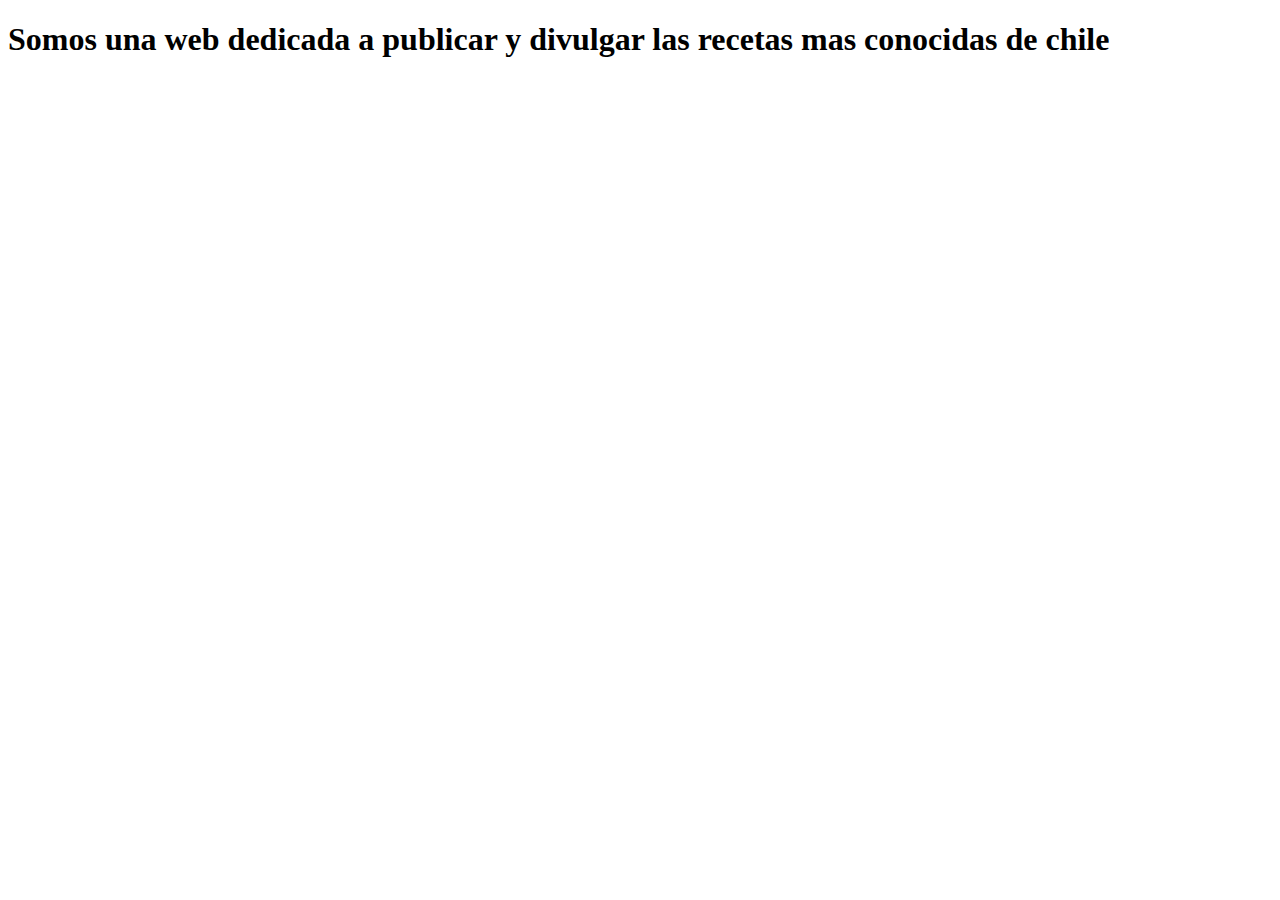
==== proyecto EDLP/conocenos.html @ dadebca9 "Add files via upload" ====
<!DOCTYPE html>
<html lang="en" dir="ltr">
  <head>
    <meta charset="utf-8">
    <title>Conocenos</title>
  </head>
  <body>
  <h1>Somos una web dedicada a publicar y divulgar las recetas mas conocidas de chile</h1>  
  </body>
</html>
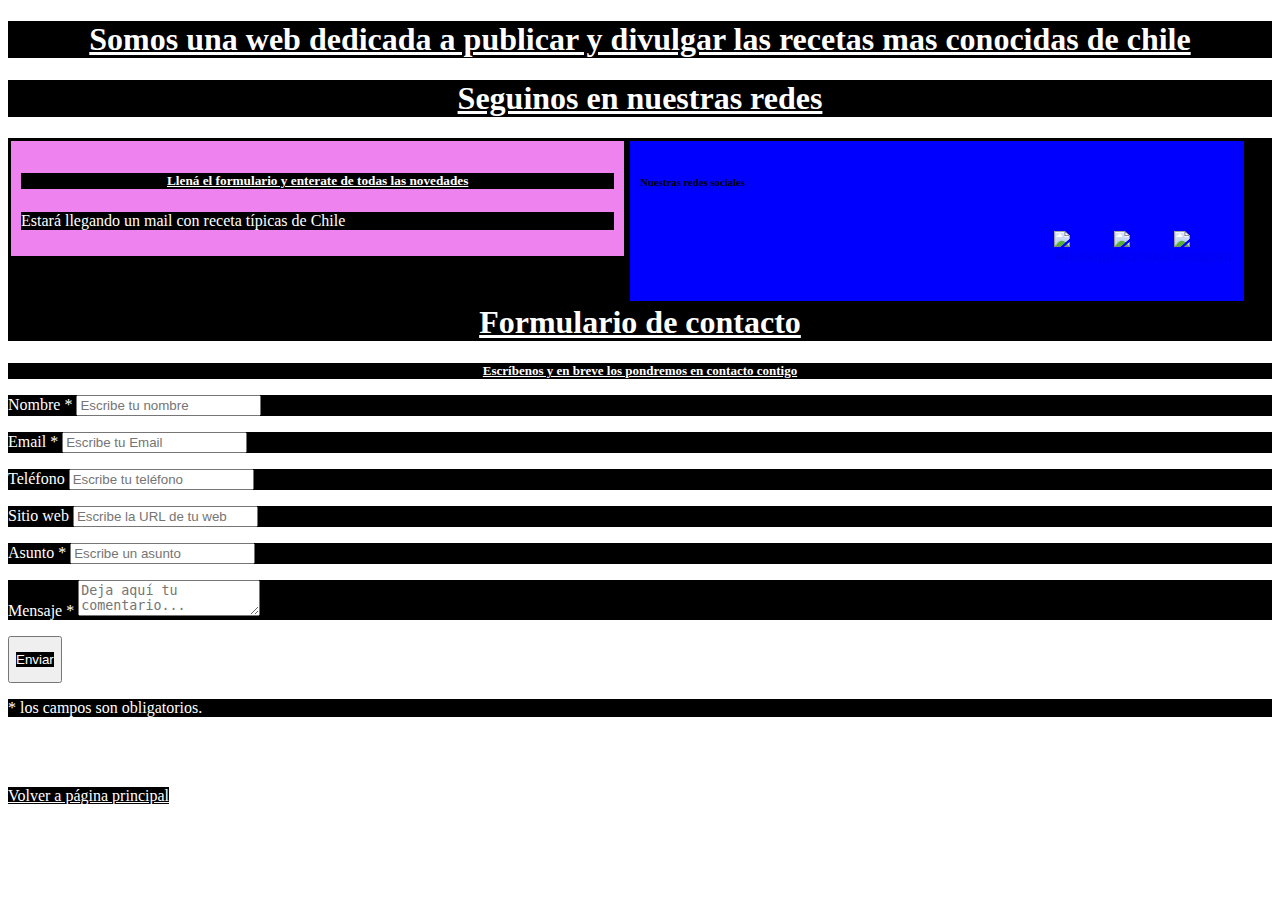
==== commit eb90c427: "Add files via upload" ====
--- a/proyecto EDLP/conocenos.html
+++ b/proyecto EDLP/conocenos.html
@@ -3,8 +3,93 @@
   <head>
     <meta charset="utf-8">
     <title>Conocenos</title>
+    <link rel="stylesheet" href="./estilos/estilo.css">
   </head>
   <body>
-  <h1>Somos una web dedicada a publicar y divulgar las recetas mas conocidas de chile</h1>  
+  <h1>Somos una web dedicada a publicar y divulgar las recetas mas conocidas de chile</h1>
   </body>
 </html>
+<body>
+  <h1>Seguinos en nuestras redes</h1>
+
+<header>
+
+      <h5>Llená el formulario y enterate de todas las novedades</h5>
+      <p>Estará llegando un mail con receta típicas de Chile</p>
+</header>
+
+<footer>
+  <h6>Nuestras redes sociales</h6>
+  <br>
+<a href="https://www.instagram.com/lastaagustin/" target="_blank"><img class="instagram" src="https://anthoncode.com/wp-content/uploads/2019/07/logo-minimalist-instagram.png" alt="instagram"; ></a>
+<a href="https://www.facebook.com/lastaagustin/" target="_blank"><img class="facebook" src="https://brandlogos.net/wp-content/uploads/2021/04/facebook-icon-512x512.png" alt="facebook"></a>
+<a href="https://walink.co/6ca9d9" target="_blank"><img class="whatsapp" src="https://logodownload.org/wp-content/uploads/2015/04/whatsapp-logo-1-1.png" alt="whatsapp"></a>
+</footer>
+
+<div class="contact_form">
+
+   <div class="formulario">
+     <h1>Formulario de contacto</h1>
+       <h3>Escríbenos y en breve los pondremos en contacto contigo</h3>
+
+
+         <form action="submeter-formulario.php" method="post">
+
+
+               <p>
+                 <label for="nombre" class="colocar_nombre">Nombre
+                   <span class="obligatorio">*</span>
+                 </label>
+                   <input type="text" name="introducir_nombre" id="nombre" required="obligatorio" placeholder="Escribe tu nombre">
+               </p>
+
+               <p>
+                 <label for="email" class="colocar_email">Email
+                   <span class="obligatorio">*</span>
+                 </label>
+                   <input type="email" name="introducir_email" id="email" required="obligatorio" placeholder="Escribe tu Email">
+               </p>
+
+               <p>
+                 <label for="telefone" class="colocar_telefono">Teléfono
+                 </label>
+                   <input type="tel" name="introducir_telefono" id="telefono" placeholder="Escribe tu teléfono">
+               </p>
+
+               <p>
+                 <label for="website" class="colocar_website">Sitio web
+                 </label>
+                   <input type="url" name="introducir_website" id="website" placeholder="Escribe la URL de tu web">
+               </p>
+
+               <p>
+                 <label for="asunto" class="colocar_asunto">Asunto
+                   <span class="obligatorio">*</span>
+                 </label>
+                   <input type="text" name="introducir_asunto" id="assunto" required="obligatorio" placeholder="Escribe un asunto">
+               </p>
+
+               <p>
+                 <label for="mensaje" class="colocar_mensaje">Mensaje
+                   <span class="obligatorio">*</span>
+                 </label>
+                                   <textarea name="introducir_mensaje" class="texto_mensaje" id="mensaje" required="obligatorio" placeholder="Deja aquí tu comentario..."></textarea>
+                               </p>
+
+               <button type="submit" name="enviar_formulario" id="enviar"><p>Enviar</p></button>
+
+               <p class="aviso">
+                 <span class="obligatorio"> * </span>los campos son obligatorios.
+               </p>
+
+         </form>
+   </div>
+ </div>
+
+ <br>
+ <br>
+ <br>
+
+<a class="inicio"href="index.html"target="_blank"> Volver a página principal</a>
+
+</body>
--- a/proyecto EDLP/estilos/estilo.css
+++ b/proyecto EDLP/estilos/estilo.css
@@ -0,0 +1,98 @@
+body {background-image: url(https://img.freepik.com/vector-gratis/elementos-comida-dibujados-mano_1411-48.jpg?w=2000);}
+body {background-color: white;}
+h1 {background-color: black;}
+h1 {text-decoration: underline;}
+h1 {color: white;}
+h1 {align-self: center;}
+h1 {text-align: center;}
+p {color: white;}
+p {font-size: xx-larger}
+p {background-color: black;}
+h3 {font-size: small}
+h3 {color: white;}
+h3 {font-size: xx-larger}
+h3 {text-decoration: underline;}
+h3 {text-align: center;}
+h3 {background-color: black;}
+h4 {font-size: small}
+h4 {color: white;}
+h4 {font-size: xx-larger}
+h4 {text-align: center;}
+h4 {text-decoration: underline;}
+h4 {background-color: black}
+h5 {background-color: black}
+h5 {color: white;}
+h5 {text-align: center;}
+h5 {text-decoration: underline;}
+li {background-color: white;}
+img {background-size: cover;}
+img {max-height: none;}
+img {background-position: center;}
+.whatsapp {width: 60px; height: 60px; float: right;}
+.instagram {width: 60px; height: 60px; float: right;}
+.facebook {width: 60px; height: 60px; float: right;}
+.otrasrecetas {background-color: white;}
+.lugaresvisitar {background-color: white;}
+.recetasfaciles {background-color: white;}
+.conocenos {background-color: white;}
+
+header {background-color: violet;
+width: 49%;
+float: left;
+border: 3px solid black;
+padding: 10px;
+box-sizing: border-box;
+
+
+}
+
+section {background-color: pink;
+  width: 49%;
+  float: right;
+  border: 3px solid black;
+  box-sizing: border-box;
+
+
+}
+
+nav {background-color: black;
+clear: both;
+width: 50%;
+
+
+
+}
+
+footer {background-color: blue;
+  width: 49%;
+  float: left;
+  border: 3px solid black;
+  padding: 10px;
+  box-sizing: border-box;
+
+
+}
+.cazuelaimagen:hover {width: 100%;
+  border-radius: 50%;
+  border: 3px solid white;
+}
+
+.conocenos:hover {color: black}
+.otrasrecetas:hover {color: orange}
+.lugaresvisitar:hover {color: black}
+.recetasfaciles:hover {color: orange}
+
+.whatsapp:hover {width: 30%;
+  border-radius: 50%;
+  border: 3px solid white;}
+
+.instagram:hover {width: 30%;
+  border-radius: 50%;
+  border: 3px solid white;}
+
+.facebook:hover {width: 30%;
+    border-radius: 50%;
+    border: 3px solid white;}
+
+.inicio:hover {color: orange;}
+.inicio {background: black; color: white;}
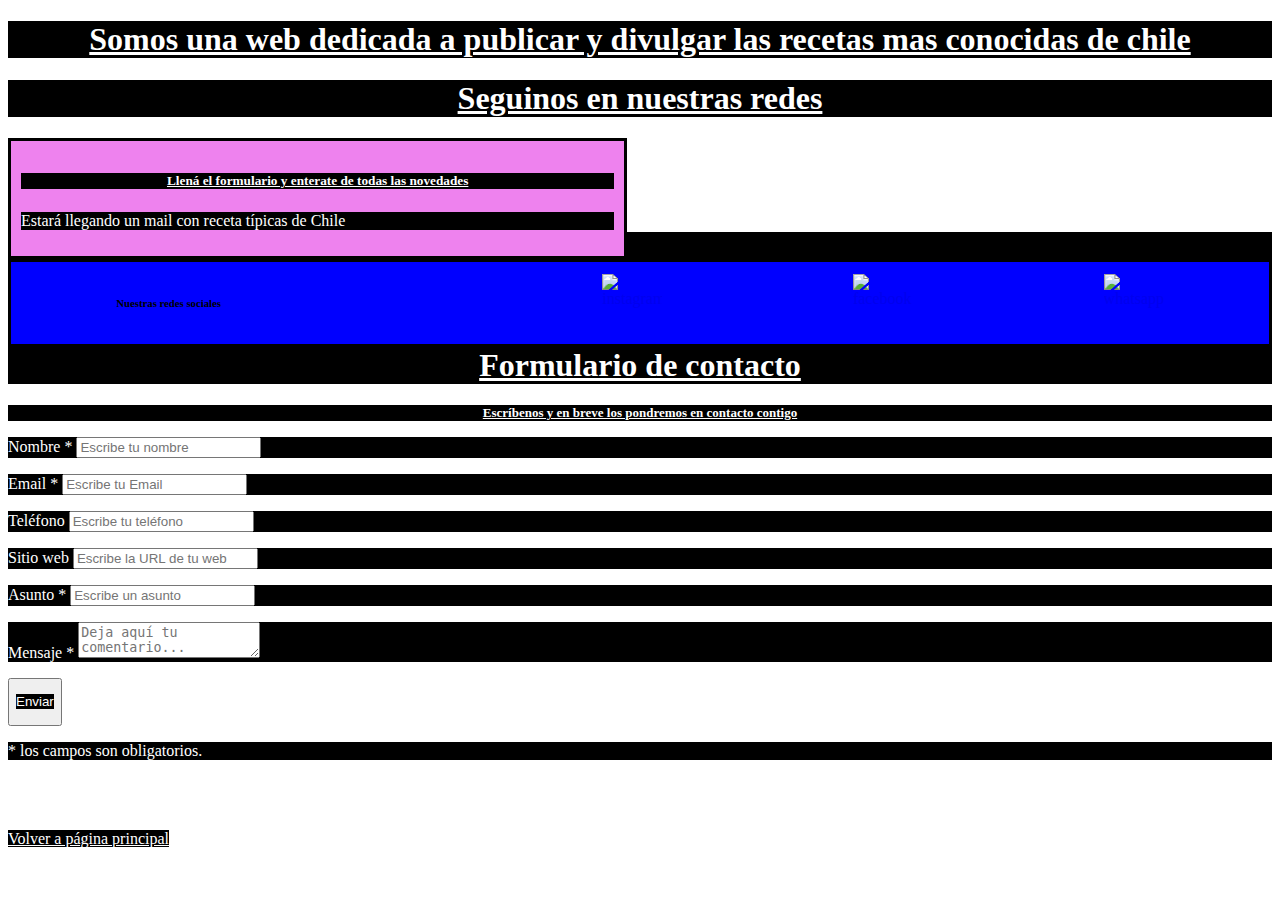
==== commit 0754e240: "Add files via upload" ====
--- a/proyecto EDLP/conocenos.html
+++ b/proyecto EDLP/conocenos.html
@@ -25,6 +25,12 @@
 <a href="https://www.facebook.com/lastaagustin/" target="_blank"><img class="facebook" src="https://brandlogos.net/wp-content/uploads/2021/04/facebook-icon-512x512.png" alt="facebook"></a>
 <a href="https://walink.co/6ca9d9" target="_blank"><img class="whatsapp" src="https://logodownload.org/wp-content/uploads/2015/04/whatsapp-logo-1-1.png" alt="whatsapp"></a>
 </footer>
+
+<br>
+<br>
+<br>
+<br>
+
 
 <div class="contact_form">
 
--- a/proyecto EDLP/estilos/estilo.css
+++ b/proyecto EDLP/estilos/estilo.css
@@ -52,30 +52,40 @@
   border: 3px solid black;
   box-sizing: border-box;
 
-
 }
 
-nav {background-color: black;
+nav {background-color: white;
 clear: both;
-width: 50%;
+width: 100%;
+display: flex;
+justify-content: space-around;
+}
 
 
-
-}
-
 footer {background-color: blue;
-  width: 49%;
+  width: 100%;
   float: left;
   border: 3px solid black;
   padding: 10px;
   box-sizing: border-box;
 
+  display: flex;
+  justify-content: space-around;
+  align-items: flex-end;
 
 }
-.cazuelaimagen:hover {width: 100%;
+.cazuelaimagen:hover {width: 40%;
   border-radius: 50%;
   border: 3px solid white;
-}
+  }
+
+.cazuelaimagen {float: left;
+max-width: 800px;
+max-height: 400px;}
+
+.mapa {float: right;}
+
+.videoyoutube
 
 .conocenos:hover {color: black}
 .otrasrecetas:hover {color: orange}
@@ -96,3 +106,25 @@
 
 .inicio:hover {color: orange;}
 .inicio {background: black; color: white;}
+
+@media screen and (max-width: 480px){
+    #encabezado{
+        height: auto;
+    }
+    #contenido{
+        width: auto;
+    }
+    #barra_lateral{
+        display:none;}
+}
+
+@media screen and (max-width: 980px){
+    #contenedor{
+        width: 90%;
+    }
+    #contenido{
+        width: 60%;
+    }
+    #barra_lateral{
+        width:30%;}
+}
